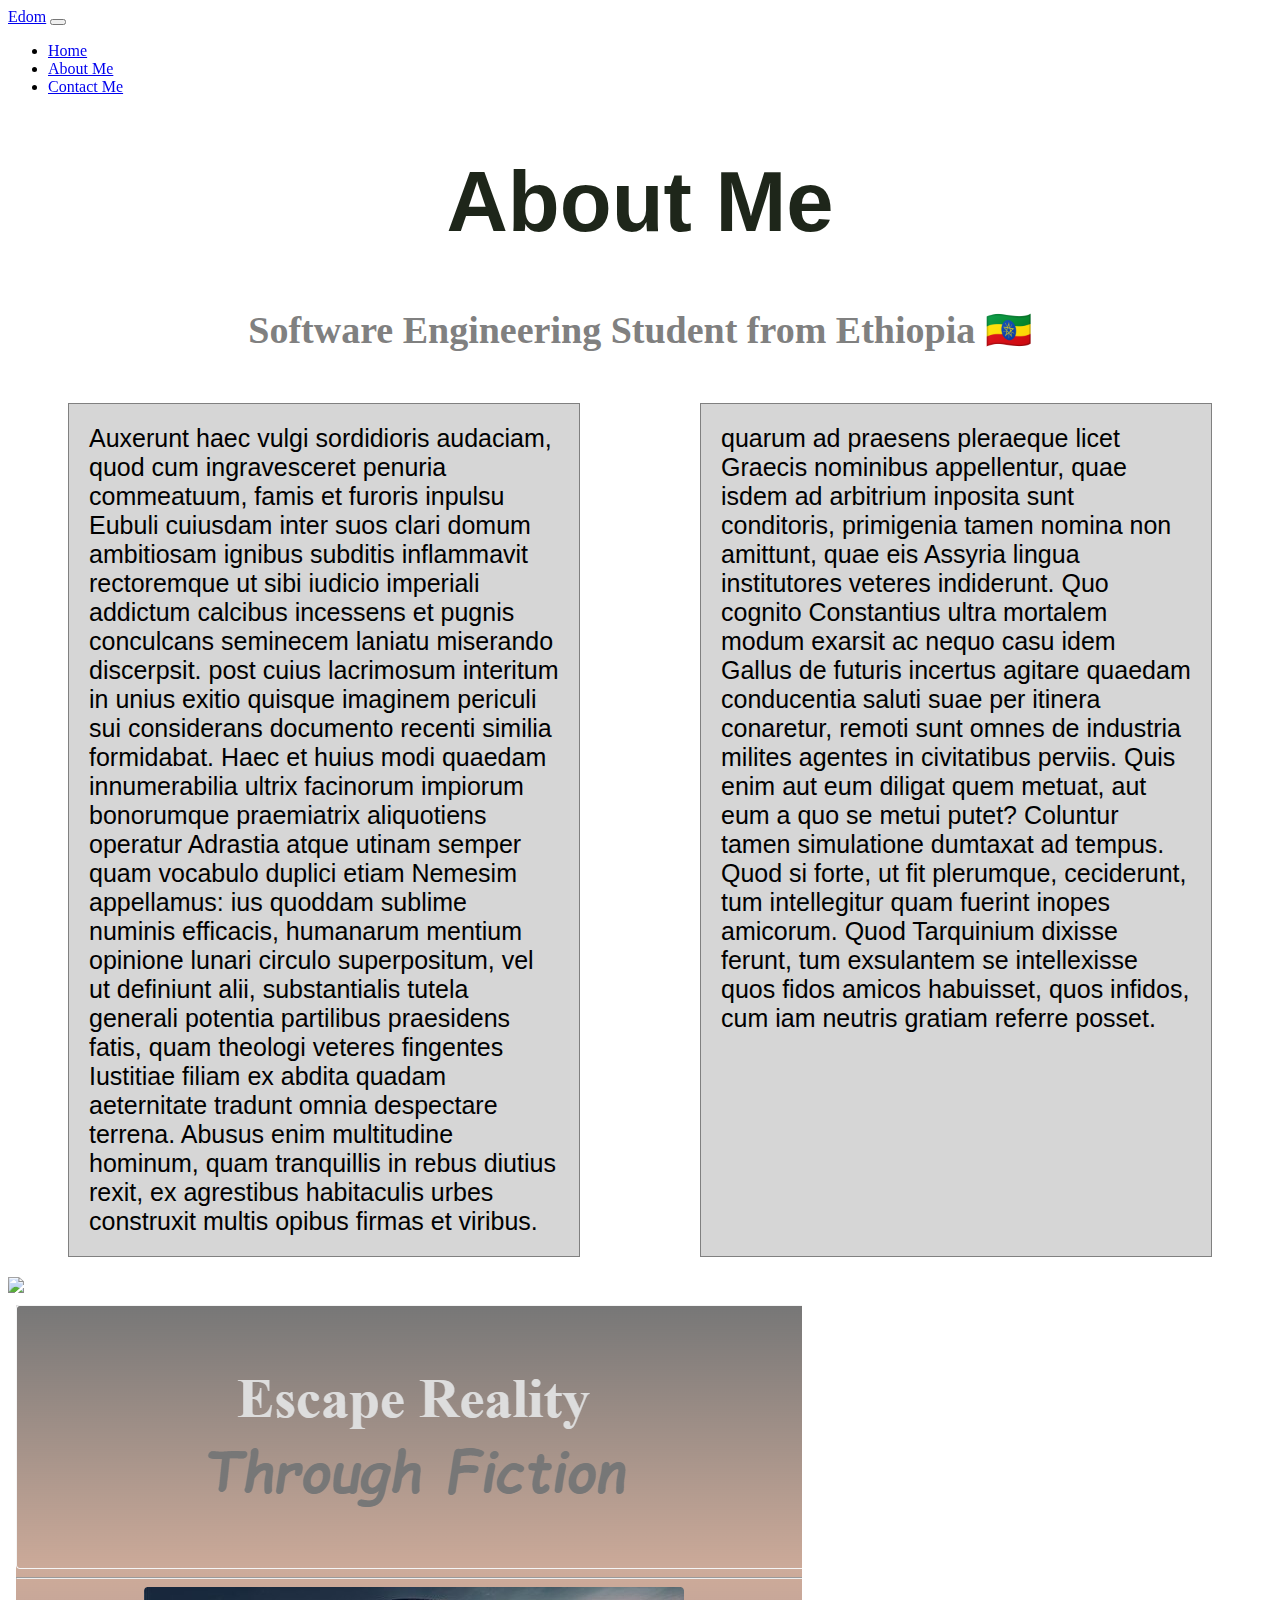
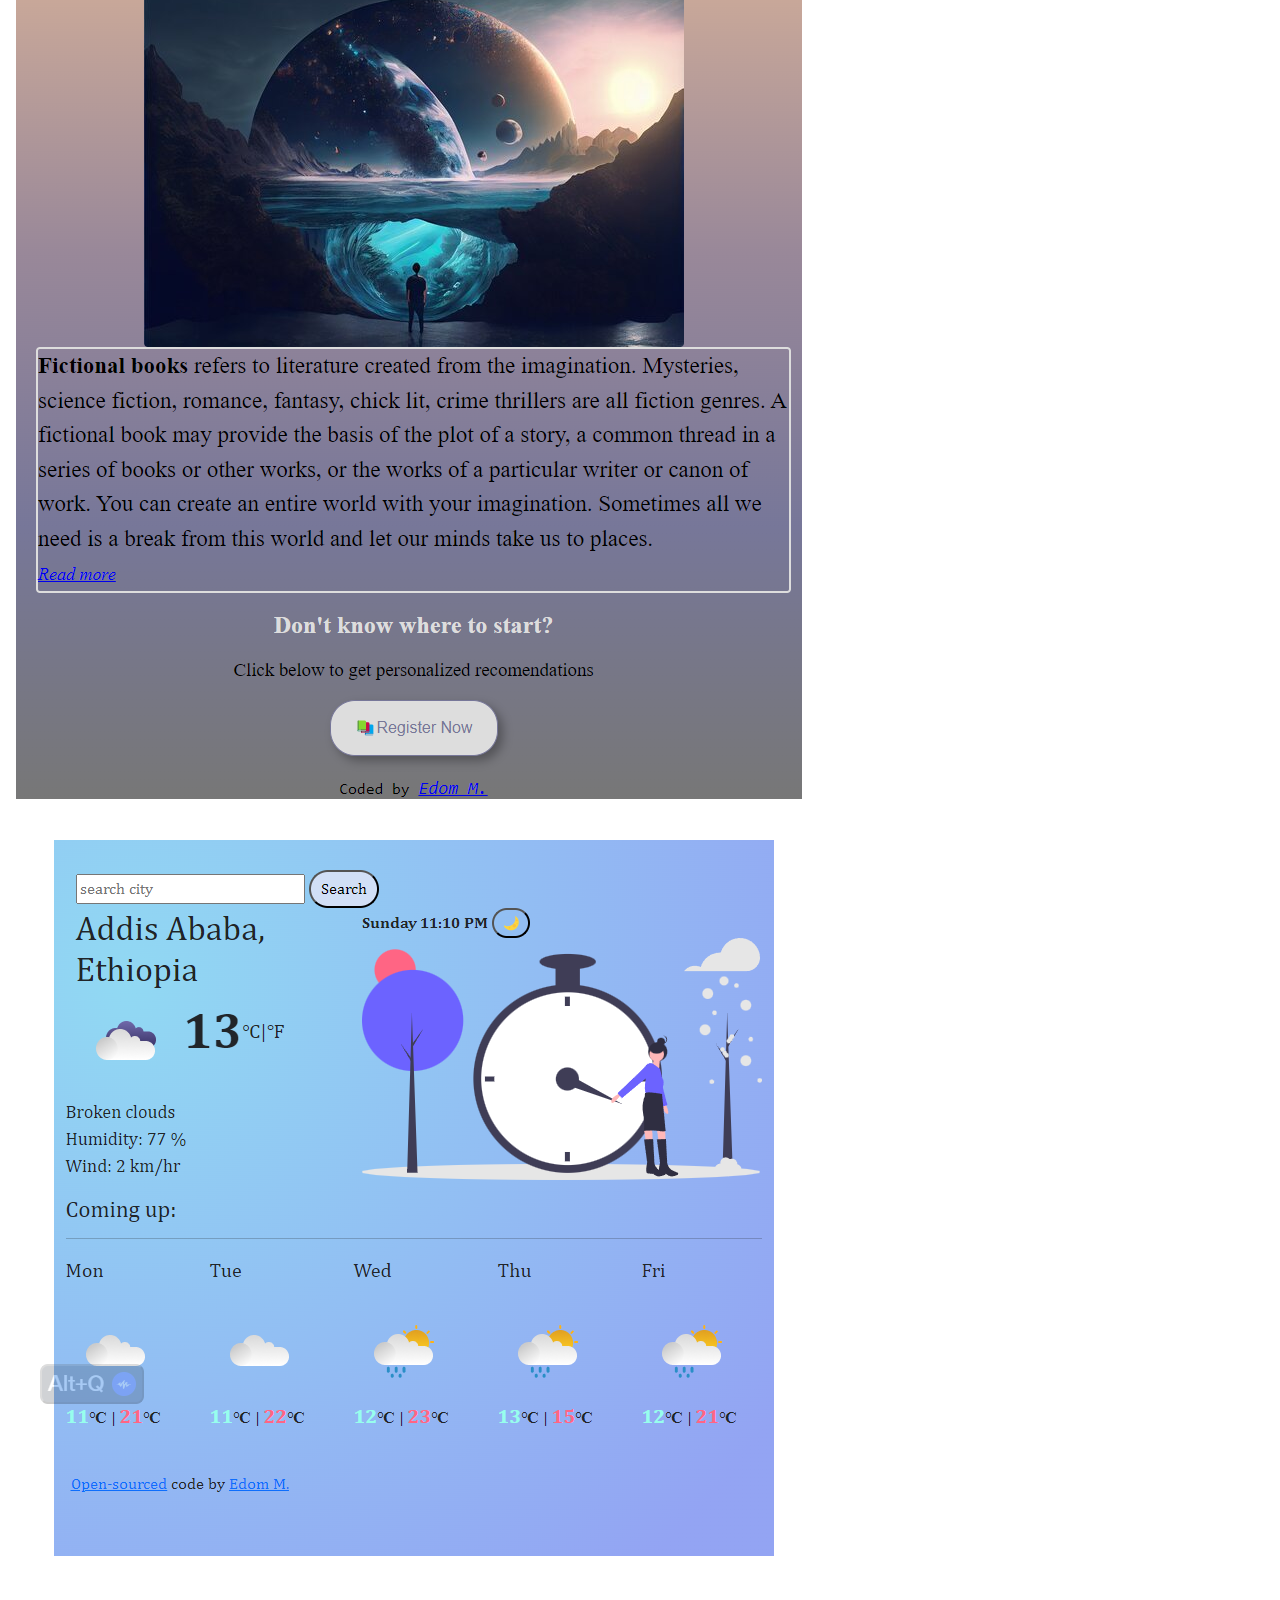
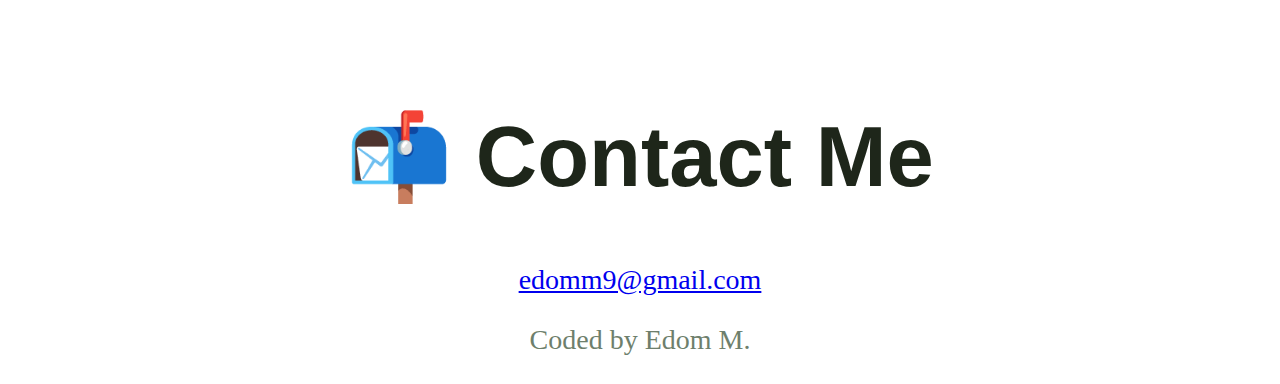
==== about.html @ 0aa5cb2f "Code imported" ====
<!DOCTYPE html>
<html lang="en">
<head>
    <meta charset="UTF-8">
    <meta name="viewport" content="width=device-width, initial-scale=1.0">
    <link href="https://cdn.jsdelivr.net/npm/bootstrap@5.3.2/dist/css/bootstrap.min.css" rel="stylesheet" integrity="sha384-T3c6CoIi6uLrA9TneNEoa7RxnatzjcDSCmG1MXxSR1GAsXEV/Dwwykc2MPK8M2HN" crossorigin="anonymous">
    <title>Document</title>
    <style>
       
   .paragraph{
    display: flex;
    flex-direction: row;
    justify-content: space-evenly;

   }
   .text1, .text2{
    border: 1px solid gray;
    flex:1;
    padding: 20px;
    margin: 20px 60px;
    font-size: 25px;
    background: #d6d6d6;
    font-family: sans-serif ;
   }
  h1{
    font-family:'Franklin Gothic Medium', 'Arial Narrow', Arial, sans-serif ;    
    color:#1e261a;
    text-align: center;
    font-size: 85px;
   }
.link{
    font-size: 28px;
    color: #6e7f6c;
    text-align:center;
}
.link2{
    font-size: 28px;
    color: #6e7f6c;
    text-align:left;
}
.link:hover, .link2:hover{
    color:#1e261a;
    text-decoration:dotted;
}
.link:visited, .link2:visited{
color: blueviolet;
}
h2{
    font-size:38px;
    text-align: center;
    color: gray;
}
.sticky{
  position:sticky;
  position: -webkit-sticky;
  top:0;
}
    </style>
</head>
<body>
    <div class="sticky">
    <nav class="navbar navbar-expand-lg bg-body-tertiary">
  <div class="container-fluid">
    <a class="navbar-brand" href="index.html">Edom</a>
    <button class="navbar-toggler" type="button" data-bs-toggle="collapse" data-bs-target="#navbarNav" aria-controls="navbarNav" aria-expanded="false" aria-label="Toggle navigation">
      <span class="navbar-toggler-icon"></span>
    </button>
    <div class="collapse navbar-collapse" id="navbarNav">
      <ul class="navbar-nav">
        <li class="nav-item">
          <a class="nav-link active" aria-current="page" href="index.html">Home</a>
        </li>
        <li class="nav-item">
          <a class="nav-link"  href="about.html">About Me</a>
        </li>
        <li class="nav-item">
          <a class="nav-link" href="about.html#contact">Contact Me</a>
        </li>
      </ul>
    </div>
  </div>
</nav>
   </div> 
    <h1 class="title">About Me</h1>
    <h2> Software Engineering Student from Ethiopia 🇪🇹</h2>
    <div class="paragraph"> 
              
        <p class="text1">
        Auxerunt haec vulgi sordidioris audaciam, quod cum ingravesceret penuria commeatuum, famis et furoris inpulsu Eubuli cuiusdam inter suos clari domum ambitiosam ignibus subditis inflammavit rectoremque ut sibi iudicio imperiali addictum calcibus incessens et pugnis conculcans seminecem laniatu miserando discerpsit. post cuius lacrimosum interitum in unius exitio quisque imaginem periculi sui considerans documento recenti similia formidabat.

Haec et huius modi quaedam innumerabilia ultrix facinorum impiorum bonorumque praemiatrix aliquotiens operatur Adrastia atque utinam semper quam vocabulo duplici etiam Nemesim appellamus: ius quoddam sublime numinis efficacis, humanarum mentium opinione lunari circulo superpositum, vel ut definiunt alii, substantialis tutela generali potentia partilibus praesidens fatis, quam theologi veteres fingentes Iustitiae filiam ex abdita quadam aeternitate tradunt omnia despectare terrena.

Abusus enim multitudine hominum, quam tranquillis in rebus diutius rexit, ex agrestibus habitaculis urbes construxit multis opibus firmas et viribus.
</p>

    <p class="text2">
    quarum ad praesens pleraeque licet Graecis nominibus appellentur, quae isdem ad arbitrium inposita sunt conditoris, primigenia tamen nomina non amittunt, quae eis Assyria lingua institutores veteres indiderunt.

Quo cognito Constantius ultra mortalem modum exarsit ac nequo casu idem Gallus de futuris incertus agitare quaedam conducentia saluti suae per itinera conaretur, remoti sunt omnes de industria milites agentes in civitatibus perviis.

Quis enim aut eum diligat quem metuat, aut eum a quo se metui putet? Coluntur tamen simulatione dumtaxat ad tempus. Quod si forte, ut fit plerumque, ceciderunt, tum intellegitur quam fuerint inopes amicorum. Quod Tarquinium dixisse ferunt, tum exsulantem se intellexisse quos fidos amicos habuisset, quos infidos, cum iam neutris gratiam referre posset.
</p>
</div>
<div class="row d-flex justify-content-evenly">
    <div class="col-sm-4"><img src="https://31ukq.codesandbox.io/images/yoga.png" class="img-fluid yogaimg"/></div>
    <div class="col-sm-4"><img src="fiction.png" class="img-fluid yogaimg"/></div>
    <div class="col-sm-4"><img src="weather.png" class="img-fluid yogaimg"/></div>
</div>
<h1 id="contact">📬 Contact Me</h1>
<div class="link">
<a href="mailto:edomm9@gmail.com">edomm9@gmail.com</a>
<p>Coded by Edom M.</p>
</div>
<script src="https://cdn.jsdelivr.net/npm/bootstrap@5.3.2/dist/js/bootstrap.bundle.min.js" integrity="sha384-C6RzsynM9kWDrMNeT87bh95OGNyZPhcTNXj1NW7RuBCsyN/o0jlpcV8Qyq46cDfL" crossorigin="anonymous"></script>
</body>
</html>
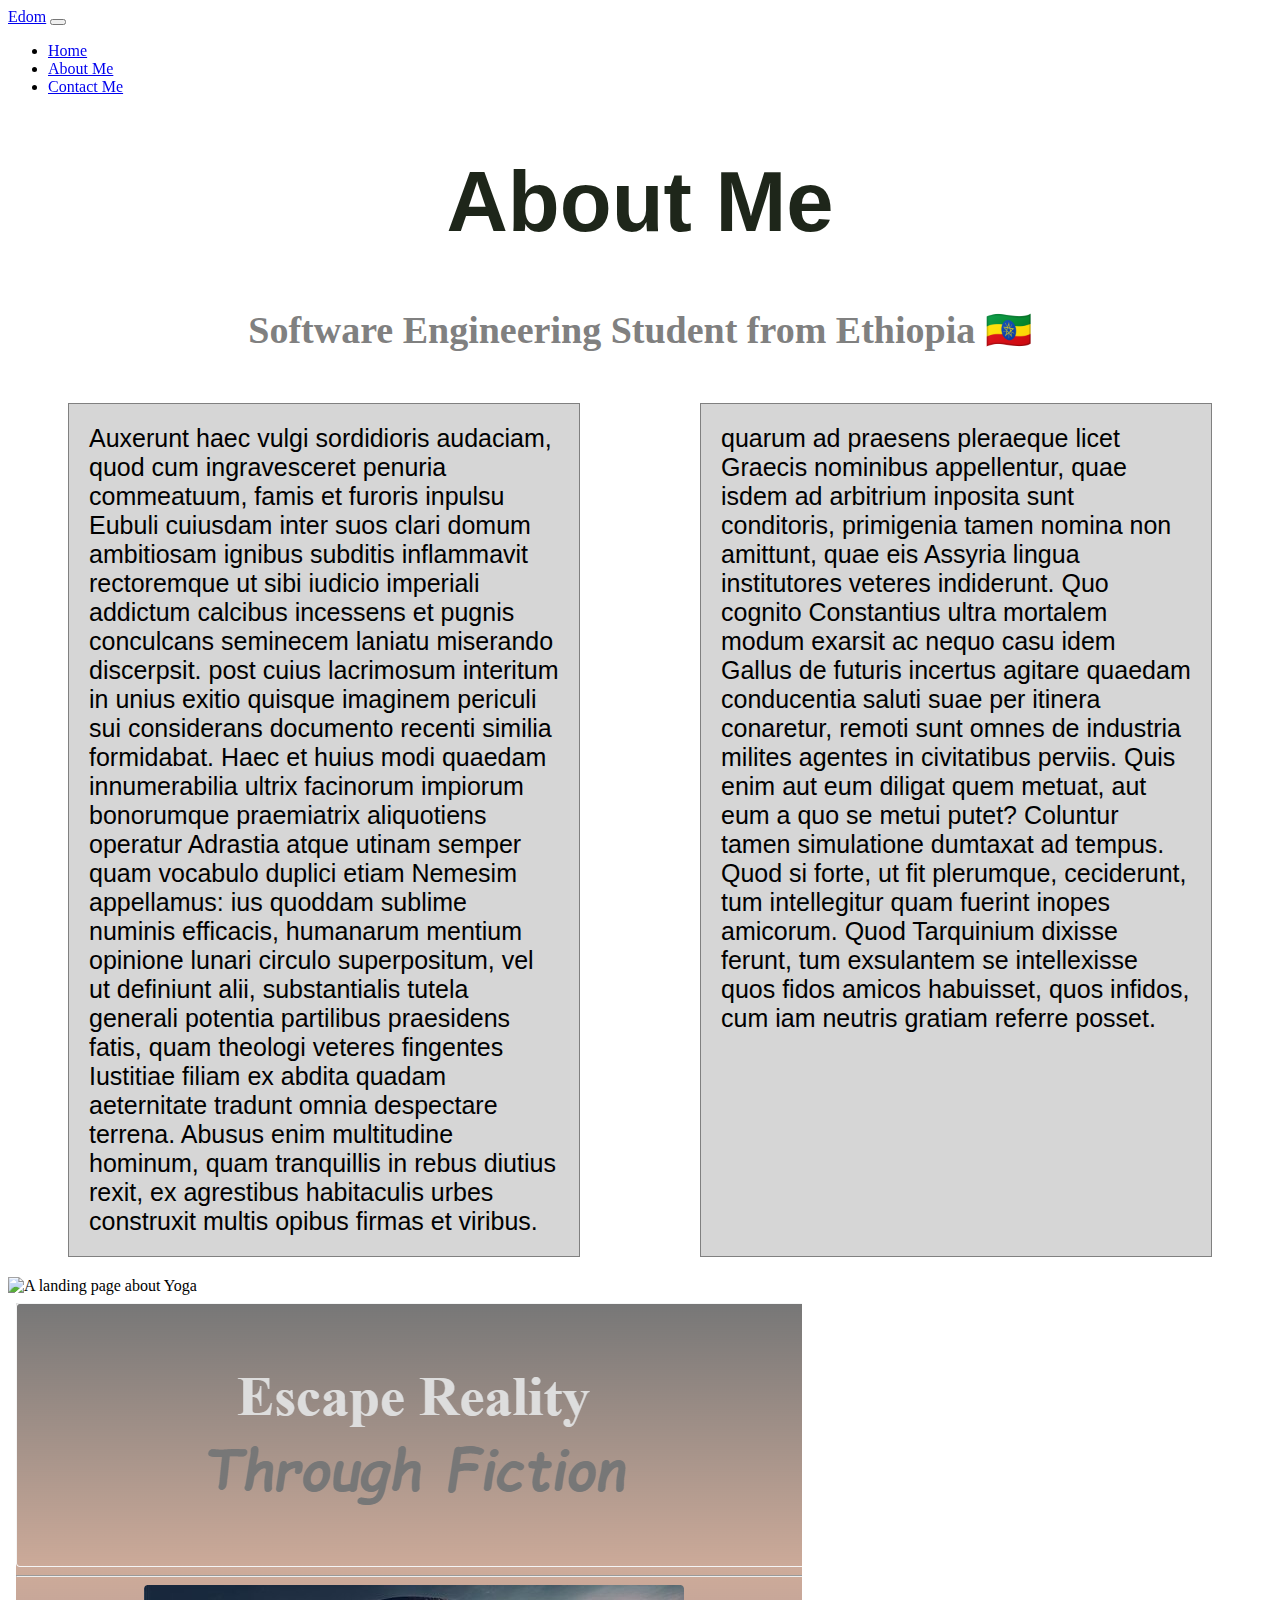
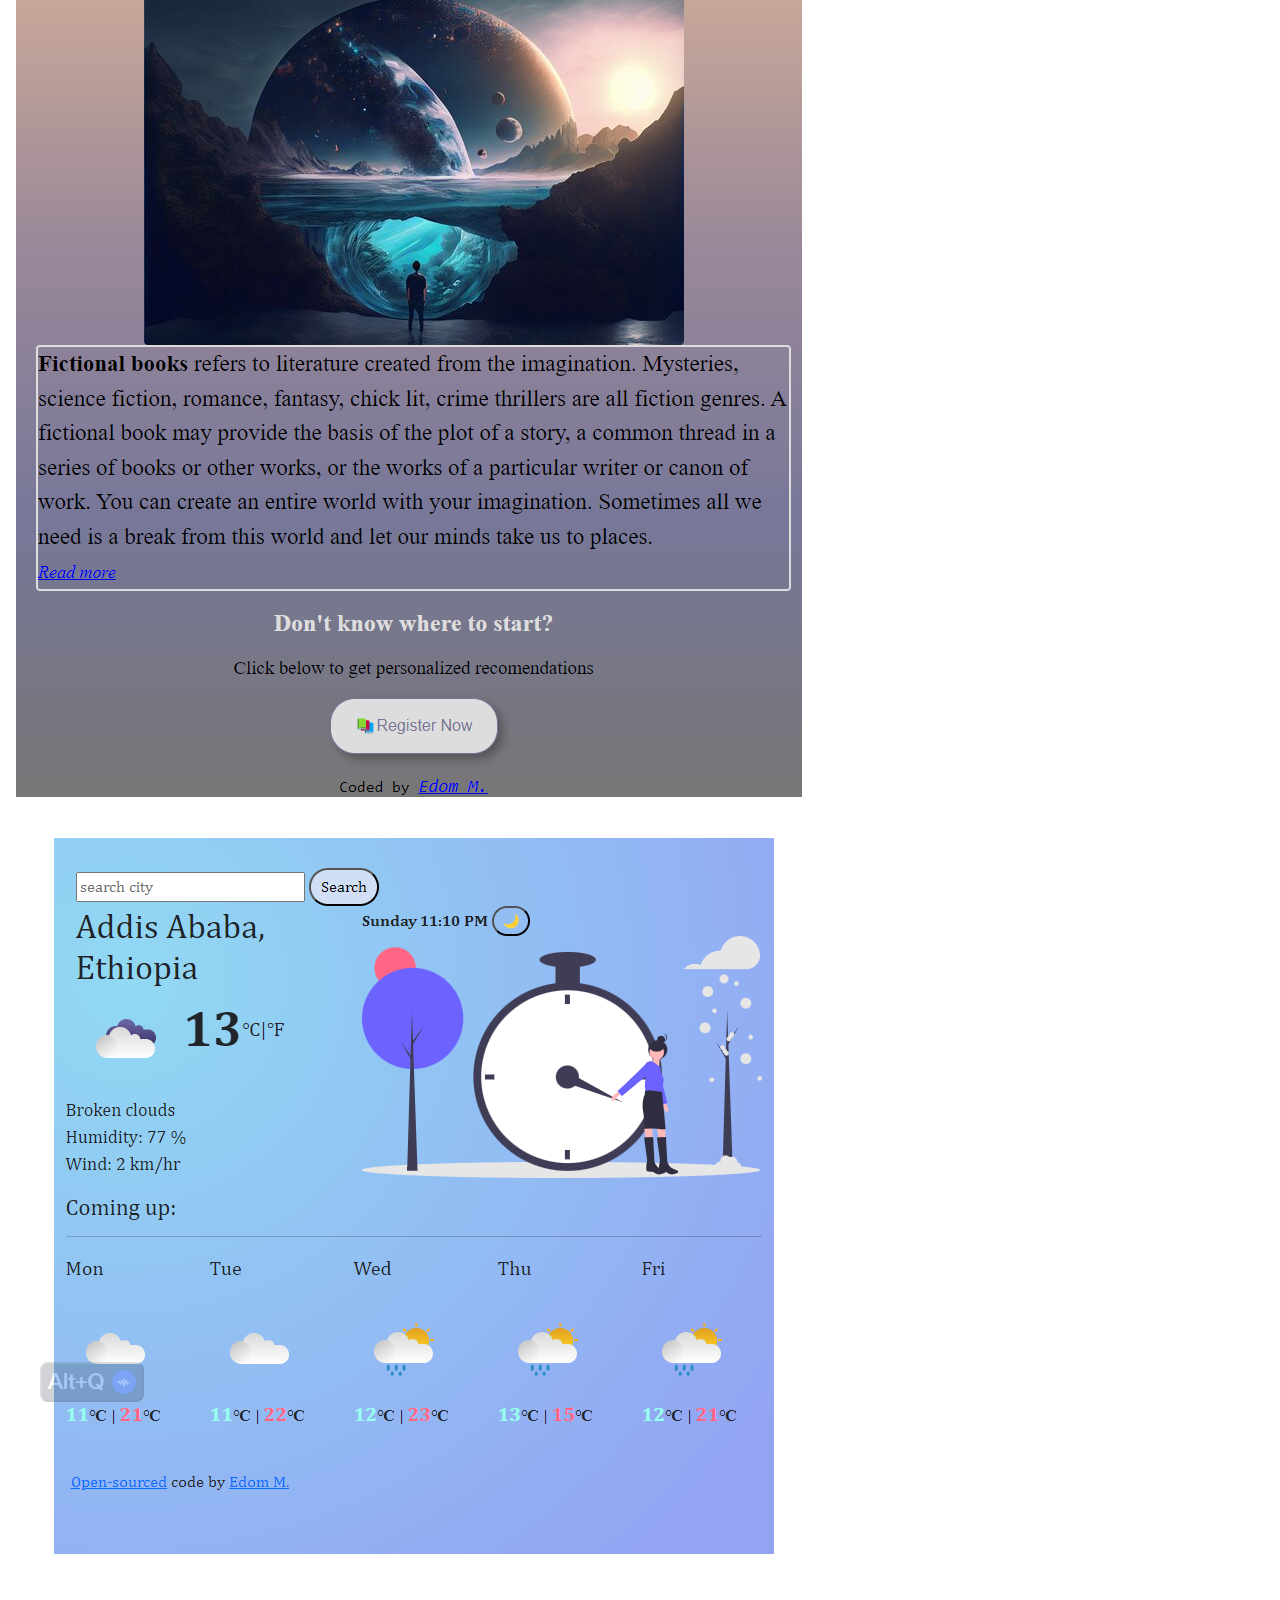
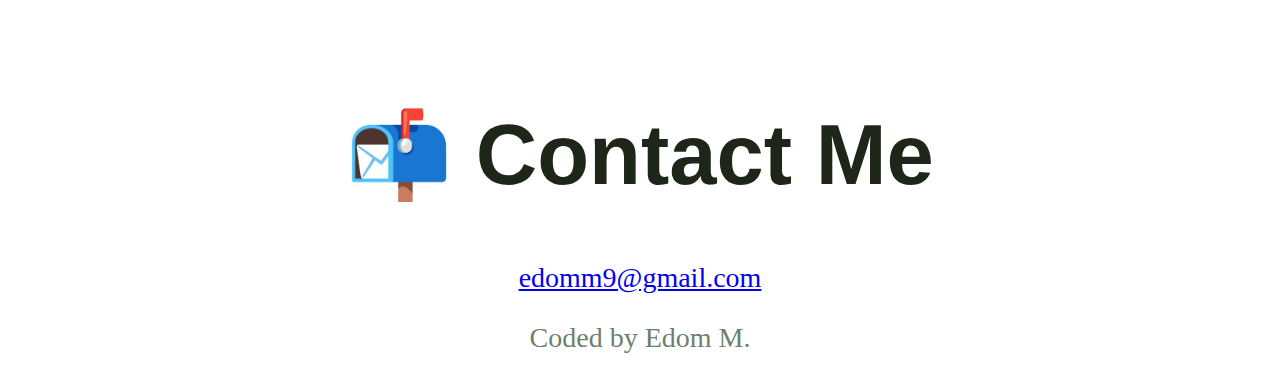
==== commit cbf4c1f2: "Search Engine Optimization" ====
--- a/about.html
+++ b/about.html
@@ -4,7 +4,7 @@
     <meta charset="UTF-8">
     <meta name="viewport" content="width=device-width, initial-scale=1.0">
     <link href="https://cdn.jsdelivr.net/npm/bootstrap@5.3.2/dist/css/bootstrap.min.css" rel="stylesheet" integrity="sha384-T3c6CoIi6uLrA9TneNEoa7RxnatzjcDSCmG1MXxSR1GAsXEV/Dwwykc2MPK8M2HN" crossorigin="anonymous">
-    <title>Document</title>
+    <title>About me | Edom Mulugeta</title>
     <style>
        
    .paragraph{
@@ -102,13 +102,13 @@
 </p>
 </div>
 <div class="row d-flex justify-content-evenly">
-    <div class="col-sm-4"><img src="https://31ukq.codesandbox.io/images/yoga.png" class="img-fluid yogaimg"/></div>
-    <div class="col-sm-4"><img src="fiction.png" class="img-fluid yogaimg"/></div>
-    <div class="col-sm-4"><img src="weather.png" class="img-fluid yogaimg"/></div>
+    <div class="col-sm-4"><img src="https://31ukq.codesandbox.io/images/yoga.png" class="img-fluid yogaimg" alt="A landing page about Yoga"/></div>
+    <div class="col-sm-4"><img src="fiction.png" class="img-fluid yogaimg" alt="A landing page about fiction books"/></div>
+    <div class="col-sm-4"><img src="weather.png" class="img-fluid yogaimg" alt="A weather website"/></div>
 </div>
 <h1 id="contact">📬 Contact Me</h1>
 <div class="link">
-<a href="mailto:edomm9@gmail.com">edomm9@gmail.com</a>
+<a href="mailto:edomm9@gmail.com" title="Email account">edomm9@gmail.com</a>
 <p>Coded by Edom M.</p>
 </div>
 <script src="https://cdn.jsdelivr.net/npm/bootstrap@5.3.2/dist/js/bootstrap.bundle.min.js" integrity="sha384-C6RzsynM9kWDrMNeT87bh95OGNyZPhcTNXj1NW7RuBCsyN/o0jlpcV8Qyq46cDfL" crossorigin="anonymous"></script>
